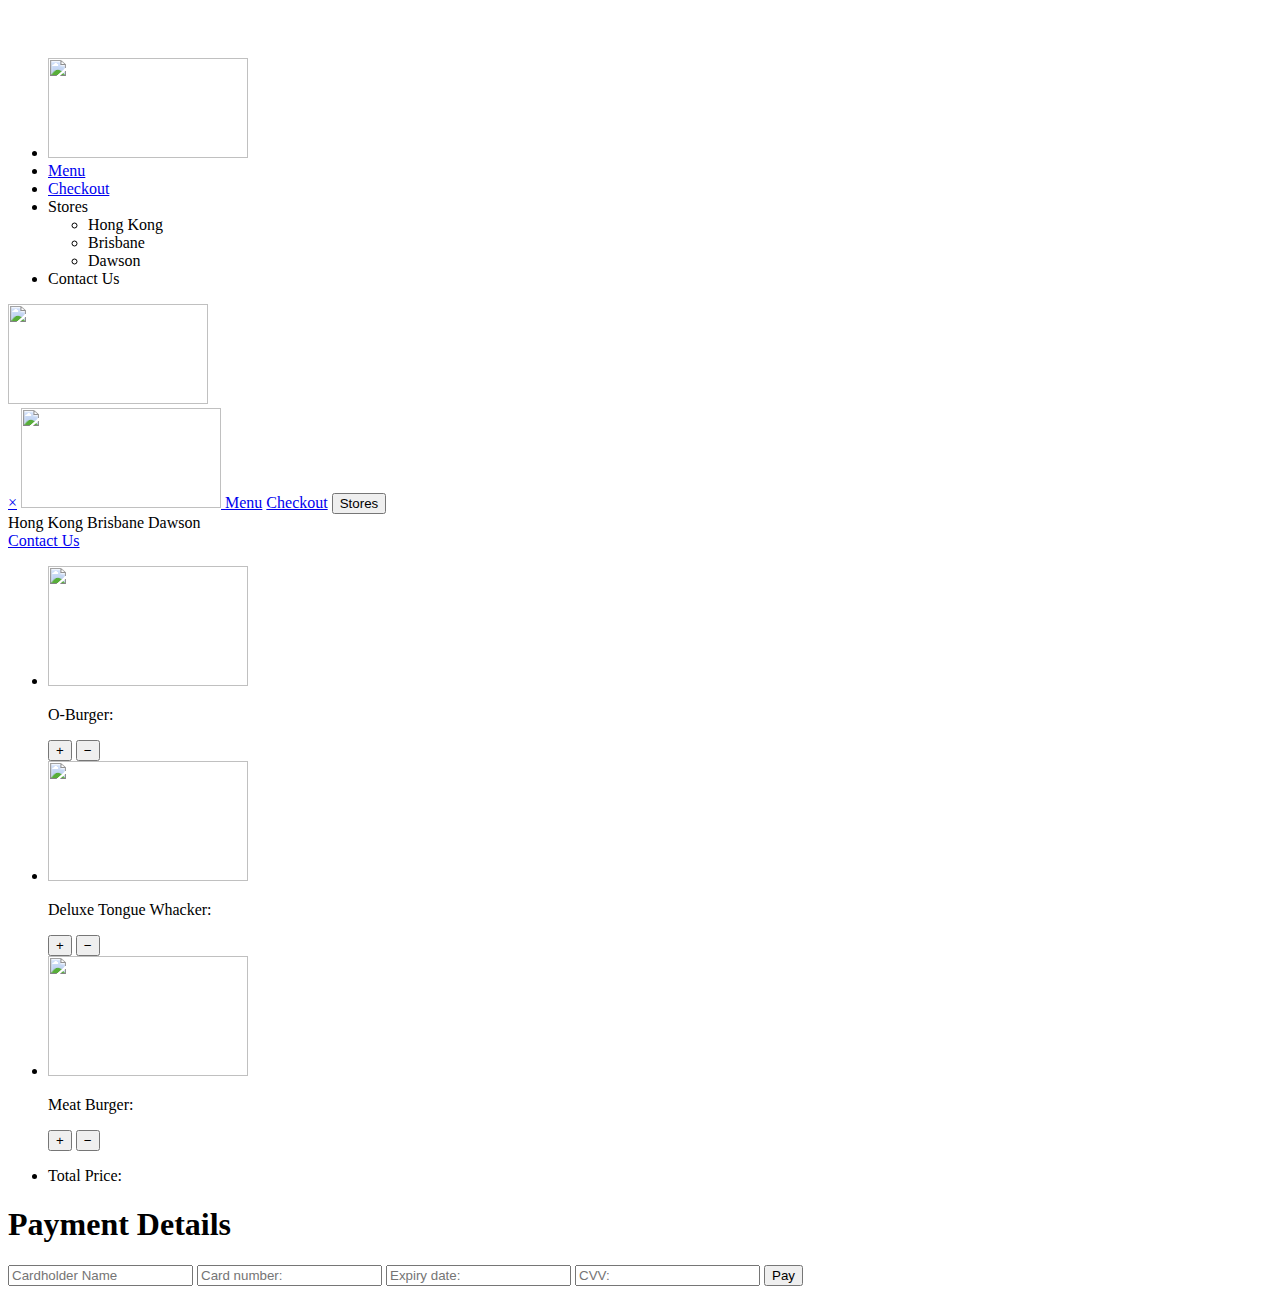
==== checkout.html @ 56535c39 "Add files via upload" ====
﻿<!DOCTYPE html>
<html>
<head>

    <meta name="viewport" content="user-scalable=no, initial-scale=1, maximum-scale=1, minimum-scale=1, width=device-width">
    <link rel="stylesheet" type="text/css" href="css/checkout.css">
    <link rel="stylesheet" type="text/css" href="css/NavBarStyles.css">
    <link rel="icon" href="images/favicon.ico">
    <title>FrostBurger</title>

</head>
<body onload="sumCheckout()">
    <header>

        <nav class="navbar">
            <span class="open-slide">
                <a href="#" onclick="openSlideMenu()">
                    <svg width="30" height="30">
                        <path d="M0,5 30,5" stroke="#fff" stroke-width="5" />
                        <path d="M0,14 30,14" stroke="#fff" stroke-width="5" />
                        <path d="M0,23 30,23" stroke="#fff" stroke-width="5" />
                    </svg>
                </a>
            </span>
            <ul class="navbar-nav">
                <li>
                    <a href="index.html">
                        <img src="images/frostBurgerLogoTuesdayWhite.png"
                             style="width:200px; height:100px" />
                    </a>
                </li>

                <li><a href="menu.html">Menu</a></li>
                <li><a href="checkout.html">Checkout</a></li>
                <li>
                    <a>Stores</a>
                    <ul>
                        <li><a>Hong Kong</a></li>
                        <li><a>Brisbane</a></li>
                        <li><a>Dawson</a></li>
                    </ul>
                </li>
                <li><a>Contact Us</a></li>
            </ul>
        </nav>
        <a id="frostlogo" href="index.html">
            <img src="images/frostBurgerLogoTuesdayWhite.png"
                 style="width:200px; height:100px" />
        </a>


    </header>

    <div id="side-menu" class="side-nav">
        <a id="close" href="#" class="btn-close" onclick="closeSlideMenu()">&times;</a>
        <a id="option" href="index.html">
            <img src="images/frostBurgerLogoTuesdayOrangeSolid.png"
                 style="width:200px; height:100px" />
        </a>
        <a id="option" href="menu.html">Menu</a>
        <a id="option" href="checkout.html">Checkout</a>
        <button id="option" class="dropdown-btn">Stores</button>
        <div class="side-nav-locations">
            <a>Hong Kong</a>
            <a>Brisbane</a>
            <a>Dawson</a>
        </div>
        <a id="option" href="#">Contact Us</a>
    </div>

    <ul class="item">
        <li id="burgerOneList">
            <img src="images/BurgerGallery1.jpg" style="width:200px; height:120px;" />
            <p>O-Burger:<var id="chk-burger-one"></var></p>
            <button onclick="addItem('chk-burger-one')">&#43;</button>
            <button onclick="removeItem('chk-burger-one')">&#8722;</button>
        </li>
        <li id="burgerTwoList">
            <img src="images/BurgerGallery2.jpg" style="width:200px; height:120px;" />
            <p>Deluxe Tongue Whacker:<var id="chk-burger-two"></var></p>
            <button onclick="addItem('chk-burger-two')">&#43;</button>
            <button onclick="removeItem('chk-burger-two')">&#8722;</button>
        </li>
        <li id="burgerThreeList">
            <img src="images/BurgerGallery3.jpg" style="width:200px; height:120px;" />
            <p>Meat Burger:<var id="chk-burger-three"></var></p>
            <button onclick="addItem('chk-burger-three')">&#43;</button>
            <button onclick="removeItem('chk-burger-three')">&#8722;</button>
        </li>
        <li>
            <p>Total Price:<var id="totalPrice" onload="sumCheckout()"></var></p>
        </li>
    </ul>


    <div id="Payments">
        <h1>Payment Details</h1>
        <input class="cardInputs" placeholder="Cardholder Name"/>
        <input class="cardInputs" placeholder="Card number:" />
        <input class="cardInputs" placeholder="Expiry date:"/>
        <input class="cardInputs" placeholder="CVV:" />
        <button>Pay</button>
    </div>


    <script type="text/javascript" src="scripts/index.js"></script>
</body>
</html>
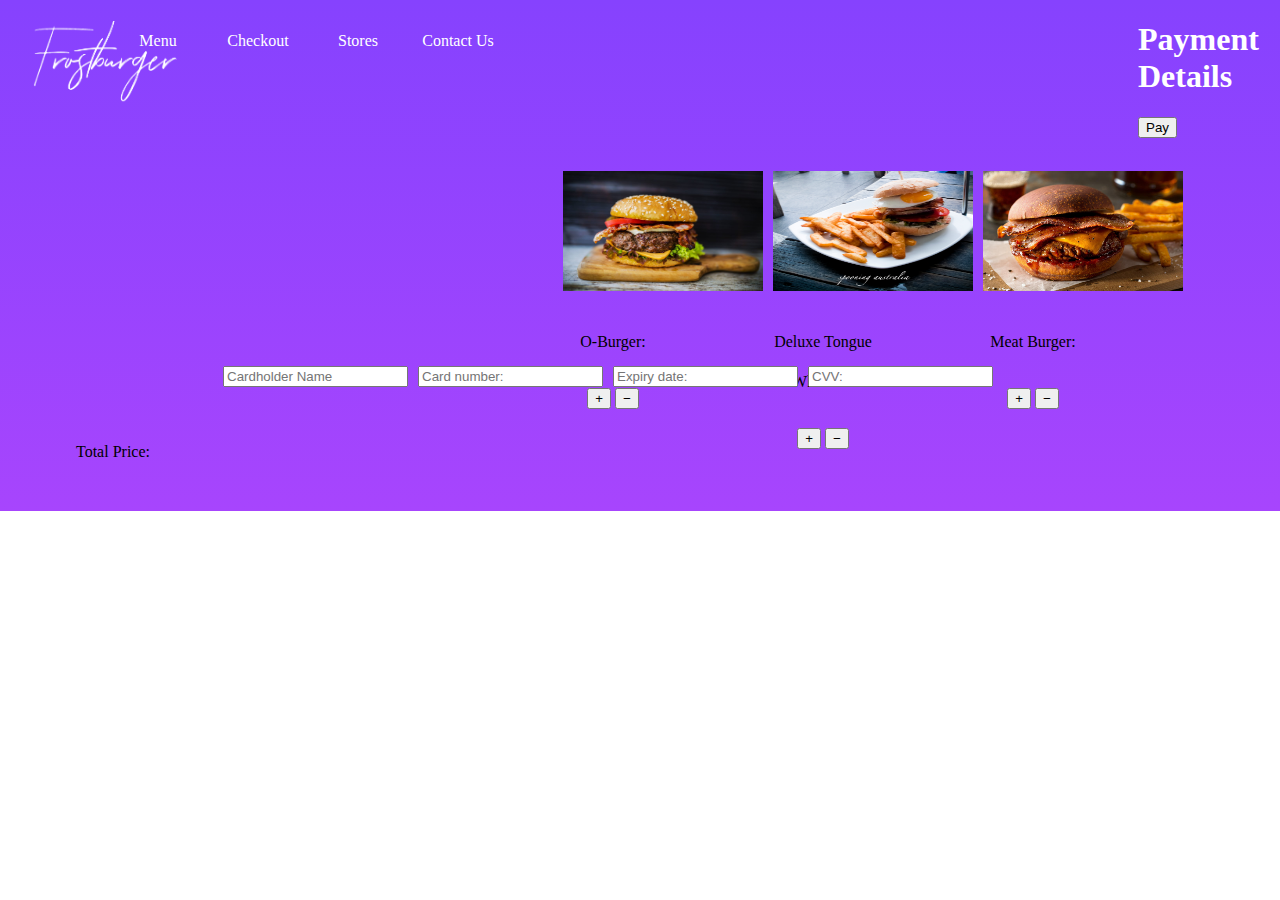
==== commit 234ddd87: "Update checkout.html" ====
--- a/checkout.html
+++ b/checkout.html
@@ -3,9 +3,9 @@
 <head>
 
     <meta name="viewport" content="user-scalable=no, initial-scale=1, maximum-scale=1, minimum-scale=1, width=device-width">
-    <link rel="stylesheet" type="text/css" href="css/checkout.css">
-    <link rel="stylesheet" type="text/css" href="css/NavBarStyles.css">
-    <link rel="icon" href="images/favicon.ico">
+    <link rel="stylesheet" type="text/css" href="checkout.css">
+    <link rel="stylesheet" type="text/css" href="NavBarStyles.css">
+    <link rel="icon" href="favicon.ico">
     <title>FrostBurger</title>
 
 </head>
@@ -25,7 +25,7 @@
             <ul class="navbar-nav">
                 <li>
                     <a href="index.html">
-                        <img src="images/frostBurgerLogoTuesdayWhite.png"
+                        <img src="frostBurgerLogoTuesdayWhite.png"
                              style="width:200px; height:100px" />
                     </a>
                 </li>
@@ -44,7 +44,7 @@
             </ul>
         </nav>
         <a id="frostlogo" href="index.html">
-            <img src="images/frostBurgerLogoTuesdayWhite.png"
+            <img src="frostBurgerLogoTuesdayWhite.png"
                  style="width:200px; height:100px" />
         </a>
 
@@ -54,7 +54,7 @@
     <div id="side-menu" class="side-nav">
         <a id="close" href="#" class="btn-close" onclick="closeSlideMenu()">&times;</a>
         <a id="option" href="index.html">
-            <img src="images/frostBurgerLogoTuesdayOrangeSolid.png"
+            <img src="frostBurgerLogoTuesdayOrangeSolid.png"
                  style="width:200px; height:100px" />
         </a>
         <a id="option" href="menu.html">Menu</a>
@@ -70,19 +70,19 @@
 
     <ul class="item">
         <li id="burgerOneList">
-            <img src="images/BurgerGallery1.jpg" style="width:200px; height:120px;" />
+            <img src="BurgerGallery1.jpg" style="width:200px; height:120px;" />
             <p>O-Burger:<var id="chk-burger-one"></var></p>
             <button onclick="addItem('chk-burger-one')">&#43;</button>
             <button onclick="removeItem('chk-burger-one')">&#8722;</button>
         </li>
         <li id="burgerTwoList">
-            <img src="images/BurgerGallery2.jpg" style="width:200px; height:120px;" />
+            <img src="BurgerGallery2.jpg" style="width:200px; height:120px;" />
             <p>Deluxe Tongue Whacker:<var id="chk-burger-two"></var></p>
             <button onclick="addItem('chk-burger-two')">&#43;</button>
             <button onclick="removeItem('chk-burger-two')">&#8722;</button>
         </li>
         <li id="burgerThreeList">
-            <img src="images/BurgerGallery3.jpg" style="width:200px; height:120px;" />
+            <img src="BurgerGallery3.jpg" style="width:200px; height:120px;" />
             <p>Meat Burger:<var id="chk-burger-three"></var></p>
             <button onclick="addItem('chk-burger-three')">&#43;</button>
             <button onclick="removeItem('chk-burger-three')">&#8722;</button>
@@ -103,6 +103,6 @@
     </div>
 
 
-    <script type="text/javascript" src="scripts/index.js"></script>
+    <script type="text/javascript" src="index.js"></script>
 </body>
 </html>
--- a/checkout.css
+++ b/checkout.css
@@ -0,0 +1,19 @@
+﻿body {
+    background: linear-gradient(#8642fe, #a745fd) no-repeat center;
+    font-family: 'Product Sans';
+    color: #fff;
+}
+
+.item li{
+    float:left;
+    margin:50px;
+    padding:5px;
+    padding-top:100px;
+    color:black;
+}
+
+.cardInputs{
+    
+    float:left;
+    margin:100px 5px 5px 5px;
+}--- a/NavBarStyles.css
+++ b/NavBarStyles.css
@@ -0,0 +1,141 @@
+﻿.navbar {
+    height: 100px;
+    float: left;
+}
+
+    .navbar #open-slide {
+        float: left;
+    }
+
+
+@media(max-width:568px) {
+
+    .navbar-nav {
+        display: none
+    }
+}
+
+@media(min-width:568px) {
+    .open-slide {
+        display: none
+    }
+
+    #frostlogo {
+        display: none;
+    }
+}
+
+
+ul {
+    margin: 0px;
+    padding: 0px;
+    list-style: none;
+}
+
+    ul li {
+        float: left;
+        width: 100px;
+        height: 40px;
+        /*background-color: #8642fe;*/
+        line-height: 40px;
+        text-align: center;
+    }
+
+        ul li a {
+            text-decoration: none;
+            color: white;
+            display: block;
+        }
+
+            ul li a:hover {
+                font-size: 20px;
+                color: #fdcb06;
+                cursor: pointer;
+            }
+
+        ul li ul li {
+            display: none;
+            background-color: #8642fe;
+        }
+
+        ul li:hover ul li {
+            display: block;
+        }
+
+#frostlogo{
+    cursor:pointer;
+}
+
+.side-nav {
+    height: 100%;
+    width: 0;
+    position: fixed;
+    z-index: 50;
+    top: 0;
+    left: 0;
+    background-color: #fff;
+    box-shadow: 0px 20px 10px rgb(44, 43, 43);
+    overflow-x: hidden;
+    padding-top: 60px;
+    transition: 0.3s;
+    float: left;
+}
+
+    .side-nav a {
+        padding: 10px 10px 10px 30px;
+        text-decoration: none;
+        font-size: 22px;
+        color: #242324;
+        display: block;
+        transition: 0.2s;
+    }
+
+    .side-nav #option:hover {
+        color: #8642fe;
+        font-size: 26px;
+        background: #efefef;
+        margin-left: 10px;
+        transition: 0.2s;
+    }
+
+#close:hover {
+    color: #8642fe;
+    font-size: 46px;
+    background: #fff;
+    transition: 0.2s;
+    position: absolute;
+}
+
+.side-nav .btn-close {
+    position: absolute;
+    top: 0;
+    right: 22px;
+    font-size: 36px;
+    margin-left: 50px;
+}
+
+.side-nav-locations {
+    padding: 10px 10px 10px 30px;
+    display: none;
+}
+
+    .side-nav-locations a:hover {
+        color: #8642fe;
+        font-size: 26px;
+        background: #efefef;
+        margin-left: 10px;
+        transition: 0.2s;
+        cursor: pointer;
+    }
+
+.side-nav button {
+    padding: 10px 10px 10px 30px;
+    text-decoration: none;
+    left: 0;
+    outline: none;
+    border: none;
+    font-family: inherit;
+    background-color: inherit;
+    font-size: 22px;
+    cursor: pointer;
+}